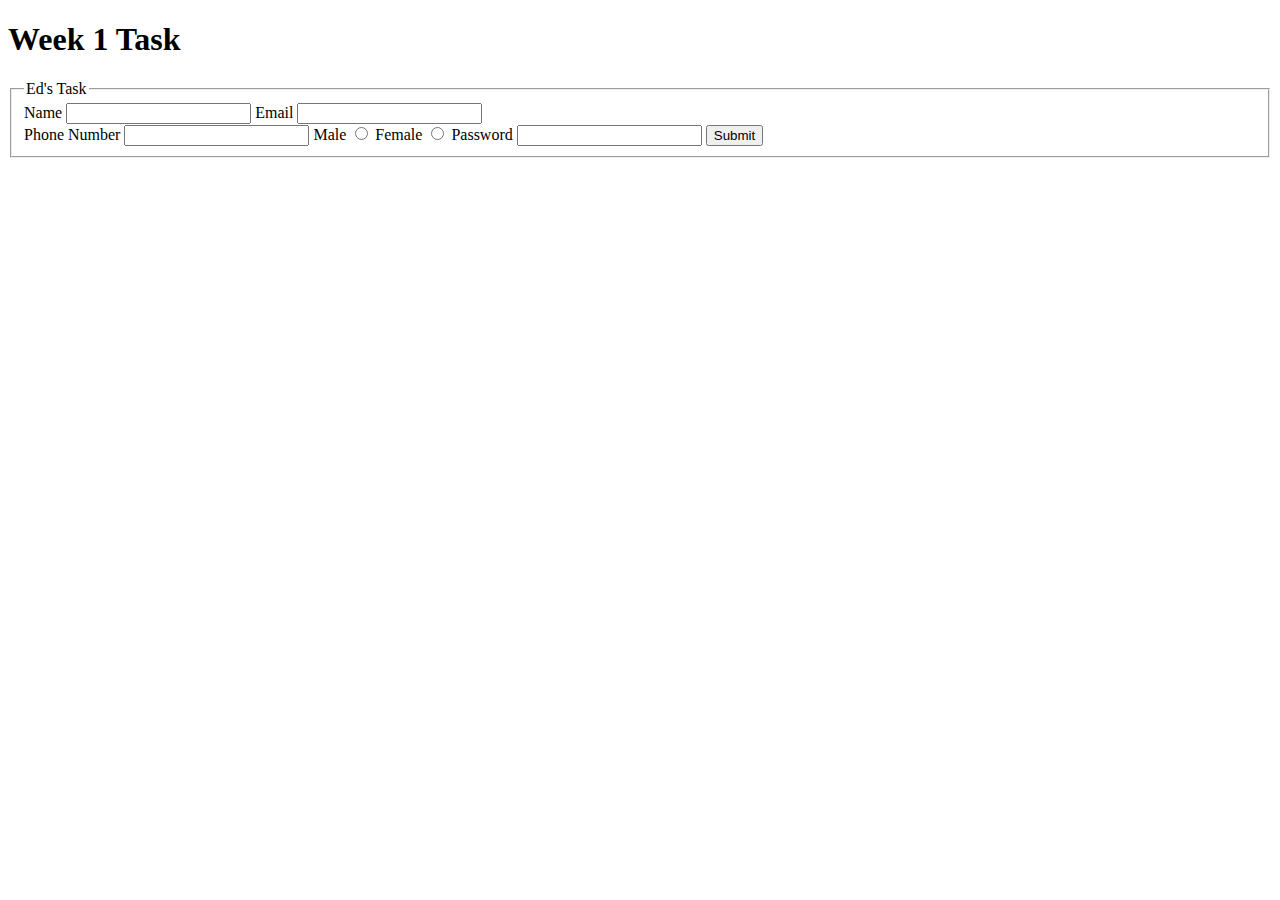
==== task.html @ f43b2602 "Week 1 Task" ====
<!DOCTYPE html>
<html>
    <head>
        <title> Week 1 Task</title>
    </head>
    <body>
        <h1>Week 1 Task</h1>
        <form action="">
            <fieldset>
                <legend>Ed's Task</legend>
                <label for="fullname">Name</label>
                <input type="text" name="fullname "id= fullname>
                <label for="email">Email</label>
                <input type="email" name="email"id=email><br>
                <label for="phone">Phone Number</label>
                <input type="number" name="phone"id=phone>
                <label for="male">Male</label>
                <input type="radio" name="sex"id= male value="male">
                <label for="female">Female</label>
                <input type="radio" name="sex"id= female value="female">
                <label for="password">Password</label>
                <input type="password" name="password"id=password>
                <input type="button" value="Submit"
            </fieldset>
        </form>
    </body>
</html>
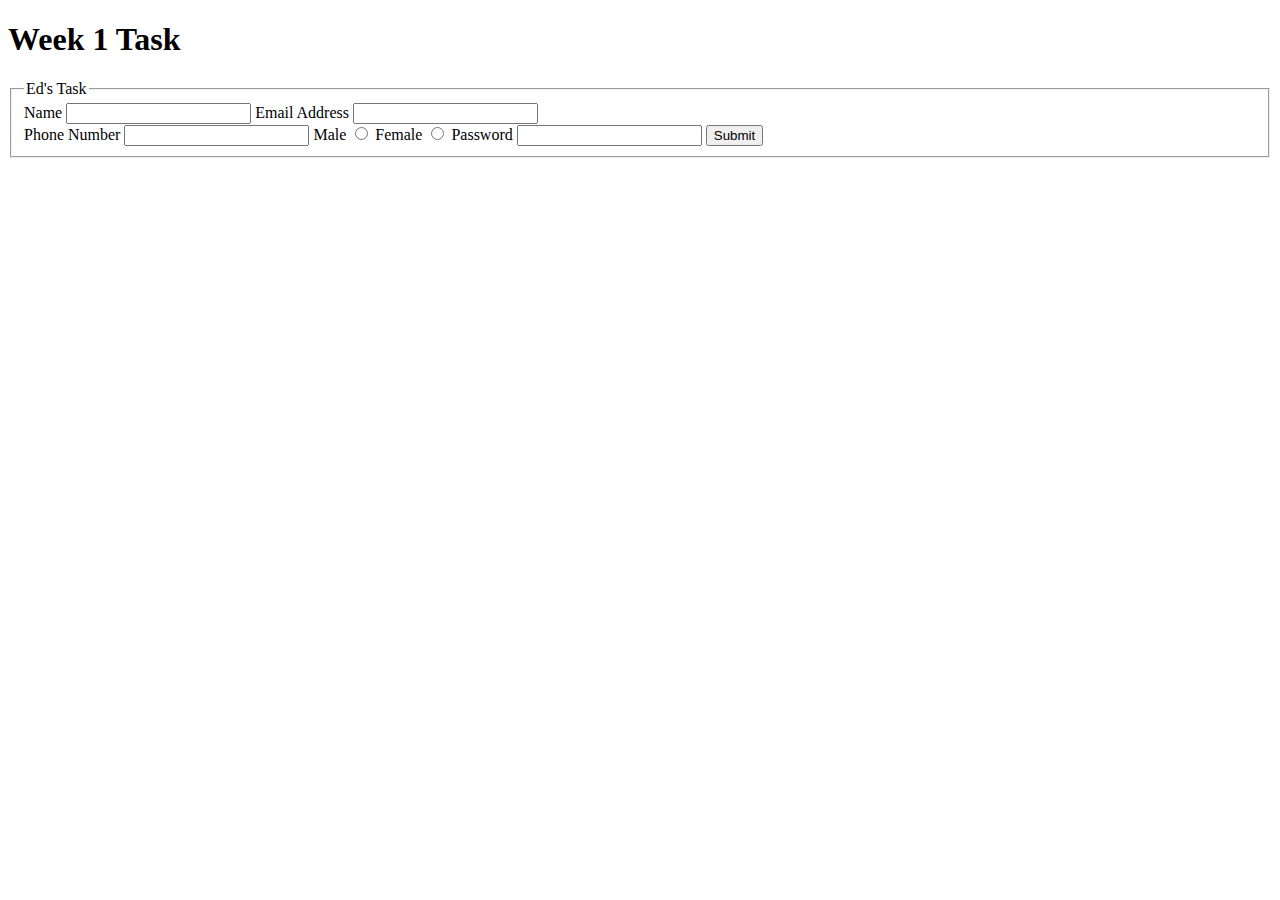
==== commit 78d0cd0e: "first task" ====
--- a/task.html
+++ b/task.html
@@ -10,7 +10,7 @@
                 <legend>Ed's Task</legend>
                 <label for="fullname">Name</label>
                 <input type="text" name="fullname "id= fullname>
-                <label for="email">Email</label>
+                <label for="email">Email Address</label>
                 <input type="email" name="email"id=email><br>
                 <label for="phone">Phone Number</label>
                 <input type="number" name="phone"id=phone>
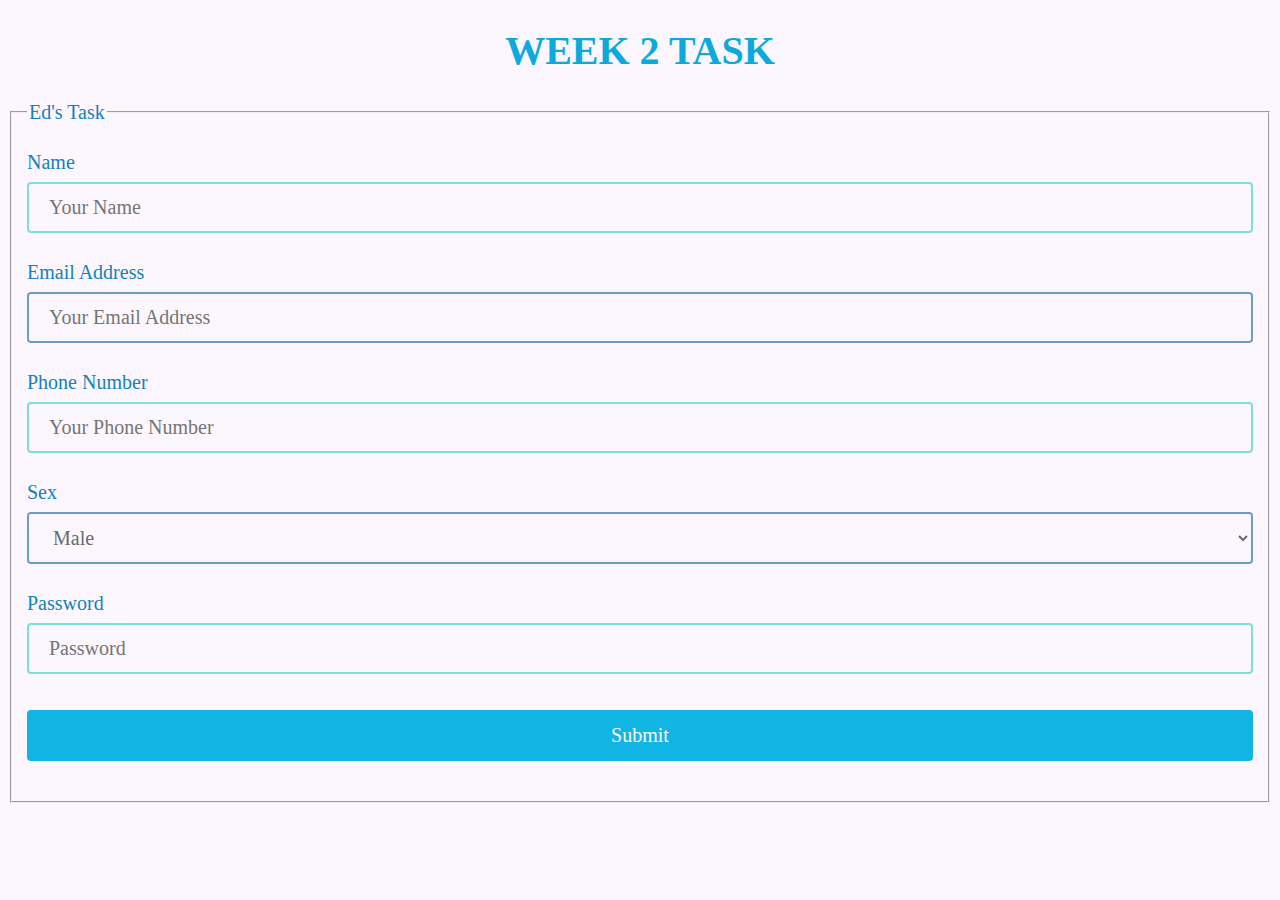
==== commit 85d23dce: "Updated webpage" ====
--- a/task.html
+++ b/task.html
@@ -1,27 +1,115 @@
 <!DOCTYPE html>
 <html>
+    <style>
+        input[type=text], select {
+            width: 100%;
+            padding: 12px 20px;
+            margin: 8px 0; 
+            display: inline-block;
+            border: 2px solid #80ded9;
+            border-radius: 4px;
+            box-sizing: border-box;
+            font-size: 100%;
+        }
+
+        input[type=email], select {
+            width: 100%;
+            padding: 12px 20px;
+            margin: 8px 0; 
+            display: inline-block;
+            border: 2px solid #6d9dc5;
+            border-radius: 4px;
+            box-sizing: border-box;
+            font-size: 100%;
+        }
+
+        input[type=number], select {
+            width: 100%;
+            padding: 12px 20px;
+            margin: 8px 0; 
+            display: inline-block;
+            border: 2px solid #80ded9;
+            border-radius: 4px;
+            box-sizing: border-box;
+            font-size: 100%;
+        }
+        input[type=submit] {
+            width: 100%;
+            background-color: #11b5e4;
+            color: #fcf7ff;
+            padding: 14px 20px;
+            margin: 8px 0;
+            border: none;
+            border-radius: 4px;
+            cursor: pointer;
+            font-size: 100%;
+        }
+
+        input[type=password], select {
+            width: 100%;
+            padding: 12px 20px;
+            margin: 8px 0; 
+            display: inline-block;
+            border: 2px solid #80ded9;
+            border-radius: 4px;
+            box-sizing: border-box;
+            font-size: 100%;
+        }
+        input[type=submit]:hover{
+            background-color: #1481ba;
+        }
+
+        div {
+            border-radius: 5px;
+            background-color: #f2f2f2;
+        }
+    </style>
     <head>
-        <title> Week 1 Task</title>
+        <title> Week 2 Task</title>
+        <link rel="stylesheet" href="style.css">
     </head>
     <body>
-        <h1>Week 1 Task</h1>
-        <form action="">
-            <fieldset>
-                <legend>Ed's Task</legend>
-                <label for="fullname">Name</label>
-                <input type="text" name="fullname "id= fullname>
-                <label for="email">Email Address</label>
-                <input type="email" name="email"id=email><br>
-                <label for="phone">Phone Number</label>
-                <input type="number" name="phone"id=phone>
-                <label for="male">Male</label>
-                <input type="radio" name="sex"id= male value="male">
-                <label for="female">Female</label>
-                <input type="radio" name="sex"id= female value="female">
-                <label for="password">Password</label>
-                <input type="password" name="password"id=password>
-                <input type="button" value="Submit"
-            </fieldset>
-        </form>
+        <h1>WEEK 2 TASK</h1>
+        <div>
+            <form action="action_page.php" target="_blank">
+                <fieldset>
+                    <legend>Ed's Task</legend>
+                    <p id="name">
+                        <label for="fullname">Name</label>
+                        <input type="text" name="fullname "id= fullname placeholder="Your Name" required>
+                    </p>
+    
+                    <p id="email">
+                        <label for="email">Email Address</label>
+                        <input type="email" name="email "id= email placeholder="Your Email Address" required>
+                    </p>
+                    
+                    <p id="phone">
+                        <label for="phone">Phone Number</label>
+                        <input type="number" name="phone"id=phone placeholder="Your Phone Number" required>
+                    </p>
+                    
+                    <p id="sex">
+                        <label for="Sex">Sex</label>
+                        <select name="sex" id="sex">
+                            <option value="Male">Male</option>
+                            <option value="Female">Female</option>
+                        </select>
+                        
+                    </p>
+                    
+                    <p id="password">
+                        <label for="password">Password</label>
+                        <input type="password" name="password"id=password placeholder="Password" required>
+                    </p>
+                    
+                    <p id="button">
+                        <input type="submit" value="Submit">
+                    </p>
+                    
+                </fieldset>
+            </form>
+        </div>
+       
     </body>
 </html>--- a/style.css
+++ b/style.css
@@ -0,0 +1,21 @@
+/** CSS Styling by elements **/
+*{
+    background-color: #fcf7ff;
+    font-family: 'Times New Roman', Times, serif;
+}
+body{
+    color: #1481ba; font-size: 20px; 
+}
+h1{
+    color: #0caadc; text-align: center; font-size: 40px; 
+}
+.name{
+    border: 2px #80ded9;
+}
+.email{
+    border: 2px #6d9dc5;
+}
+select{
+    border:2px solid #6d9dc5;
+    color: #636c72;
+}